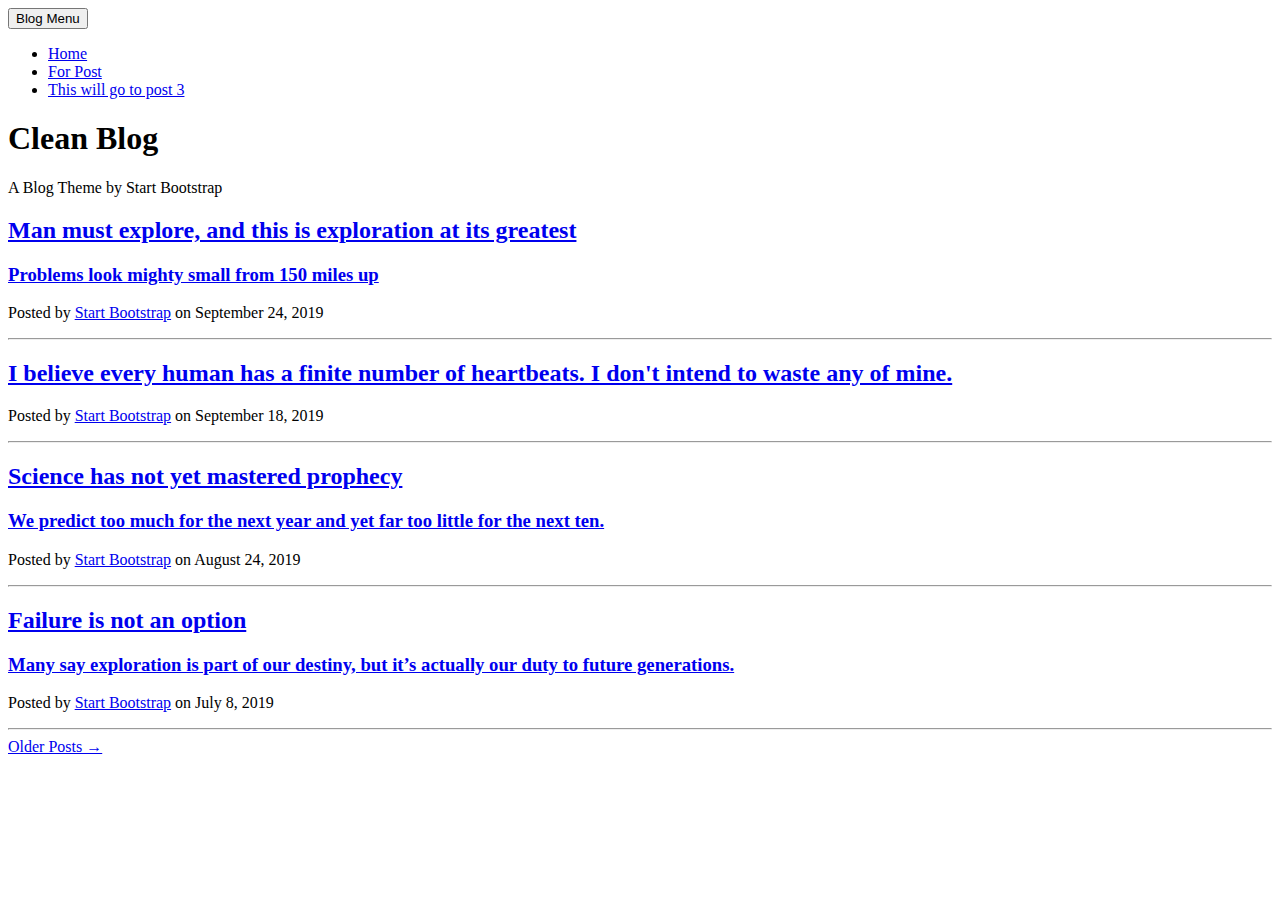
==== content/blog.html @ 7a7d27ae "sending up files" ====
<body>
      
      <button class="navbar-toggler navbar-toggler-right" type="button" data-toggle="collapse" data-target="#navbarResponsive" aria-controls="navbarResponsive" aria-expanded="false" aria-label="Toggle navigation">
        Blog Menu
        <i class="fas fa-bars"></i>
      </button>
      <div class="collapse navbar-collapse" id="navbarResponsive">
        <ul class="navbar-nav ml-auto">
          <li class="nav-item">
            <a class="nav-link" href="index.html">Home</a>
          </li>
          <li class="nav-item">
            <a class="nav-link" href="about.html">For Post</a>
          </li>
          <li class="nav-item">
            <a class="nav-link" href="post.html">This will go to post 3</a>
          </li>
        </ul>
      </div>
    </div>
  </nav>

  <!-- Page Header -->
  <header class="masthead" style="background-image: url('img/home-bg.jpg')">
    <div class="overlay"></div>
    <div class="container">
      <div class="row">
        <div class="col-lg-8 col-md-10 mx-auto">
          <div class="site-heading">
            <h1>Clean Blog</h1>
            <span class="subheading">A Blog Theme by Start Bootstrap</span>
          </div>
        </div>
      </div>
    </div>
  </header>

  <!-- Main Content -->
  <div class="container">
    <div class="row">
      <div class="col-lg-8 col-md-10 mx-auto">
        <div class="post-preview">
          <a href="post.html">
            <h2 class="post-title">
              Man must explore, and this is exploration at its greatest
            </h2>
            <h3 class="post-subtitle">
              Problems look mighty small from 150 miles up
            </h3>
          </a>
          <p class="post-meta">Posted by
            <a href="#">Start Bootstrap</a>
            on September 24, 2019</p>
        </div>
        <hr>
        <div class="post-preview">
          <a href="post.html">
            <h2 class="post-title">
              I believe every human has a finite number of heartbeats. I don't intend to waste any of mine.
            </h2>
          </a>
          <p class="post-meta">Posted by
            <a href="#">Start Bootstrap</a>
            on September 18, 2019</p>
        </div>
        <hr>
        <div class="post-preview">
          <a href="post.html">
            <h2 class="post-title">
              Science has not yet mastered prophecy
            </h2>
            <h3 class="post-subtitle">
              We predict too much for the next year and yet far too little for the next ten.
            </h3>
          </a>
          <p class="post-meta">Posted by
            <a href="#">Start Bootstrap</a>
            on August 24, 2019</p>
        </div>
        <hr>
        <div class="post-preview">
          <a href="post.html">
            <h2 class="post-title">
              Failure is not an option
            </h2>
            <h3 class="post-subtitle">
              Many say exploration is part of our destiny, but it’s actually our duty to future generations.
            </h3>
          </a>
          <p class="post-meta">Posted by
            <a href="#">Start Bootstrap</a>
            on July 8, 2019</p>
        </div>
        <hr>
        <!-- Pager -->
        <div class="clearfix">
          <a class="btn btn-primary float-right" href="#">Older Posts &rarr;</a>
        </div>
      </div>
    </div>
  </div>
</body>
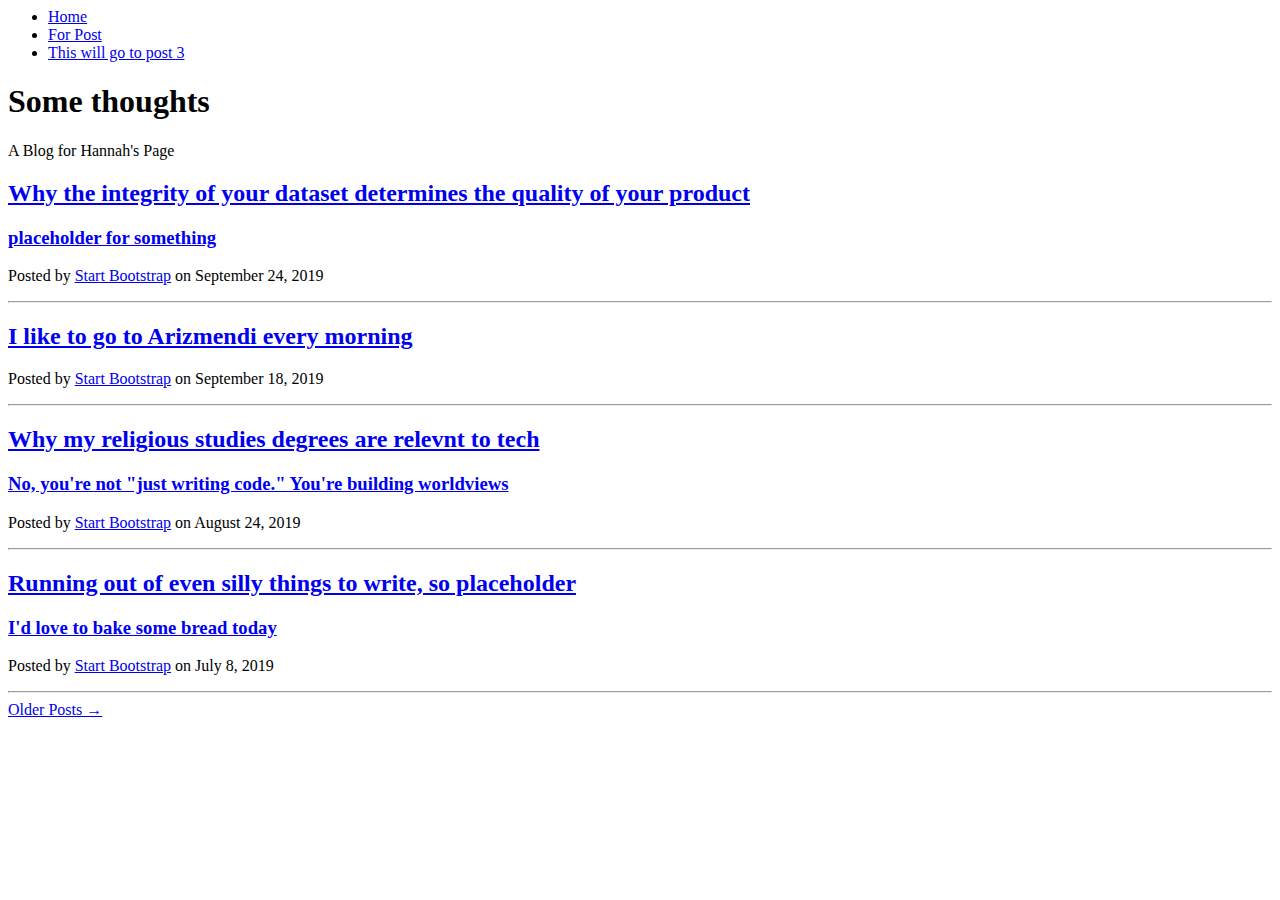
==== commit 34d5dc1c: "these changes" ====
--- a/content/blog.html
+++ b/content/blog.html
@@ -1,10 +1,10 @@
 
 <body>
       
-      <button class="navbar-toggler navbar-toggler-right" type="button" data-toggle="collapse" data-target="#navbarResponsive" aria-controls="navbarResponsive" aria-expanded="false" aria-label="Toggle navigation">
-        Blog Menu
-        <i class="fas fa-bars"></i>
-      </button>
+<!--      <button class="navbar-toggler navbar-toggler-right" type="button" data-toggle="collapse" data-target="#navbarResponsive" aria-controls="navbarResponsive" aria-expanded="false" aria-label="Toggle navigation">-->
+<!--        Blog Menu-->
+<!--        <i class="fas fa-bars"></i>-->
+<!--      </button>-->
       <div class="collapse navbar-collapse" id="navbarResponsive">
         <ul class="navbar-nav ml-auto">
           <li class="nav-item">
@@ -28,8 +28,8 @@
       <div class="row">
         <div class="col-lg-8 col-md-10 mx-auto">
           <div class="site-heading">
-            <h1>Clean Blog</h1>
-            <span class="subheading">A Blog Theme by Start Bootstrap</span>
+            <h1>Some thoughts</h1>
+            <span class="subheading">A Blog for Hannah's Page</span>
           </div>
         </div>
       </div>
@@ -43,10 +43,10 @@
         <div class="post-preview">
           <a href="post.html">
             <h2 class="post-title">
-              Man must explore, and this is exploration at its greatest
+              Why the integrity of your dataset determines the quality of your product
             </h2>
             <h3 class="post-subtitle">
-              Problems look mighty small from 150 miles up
+              placeholder for something
             </h3>
           </a>
           <p class="post-meta">Posted by
@@ -57,7 +57,7 @@
         <div class="post-preview">
           <a href="post.html">
             <h2 class="post-title">
-              I believe every human has a finite number of heartbeats. I don't intend to waste any of mine.
+             I like to go to Arizmendi every morning
             </h2>
           </a>
           <p class="post-meta">Posted by
@@ -68,10 +68,10 @@
         <div class="post-preview">
           <a href="post.html">
             <h2 class="post-title">
-              Science has not yet mastered prophecy
+              Why my religious studies degrees are relevnt to tech
             </h2>
             <h3 class="post-subtitle">
-              We predict too much for the next year and yet far too little for the next ten.
+              No, you're not "just writing code." You're building worldviews
             </h3>
           </a>
           <p class="post-meta">Posted by
@@ -82,10 +82,10 @@
         <div class="post-preview">
           <a href="post.html">
             <h2 class="post-title">
-              Failure is not an option
+              Running out of even silly things to write, so placeholder
             </h2>
             <h3 class="post-subtitle">
-              Many say exploration is part of our destiny, but it’s actually our duty to future generations.
+              I'd love to bake some bread today
             </h3>
           </a>
           <p class="post-meta">Posted by
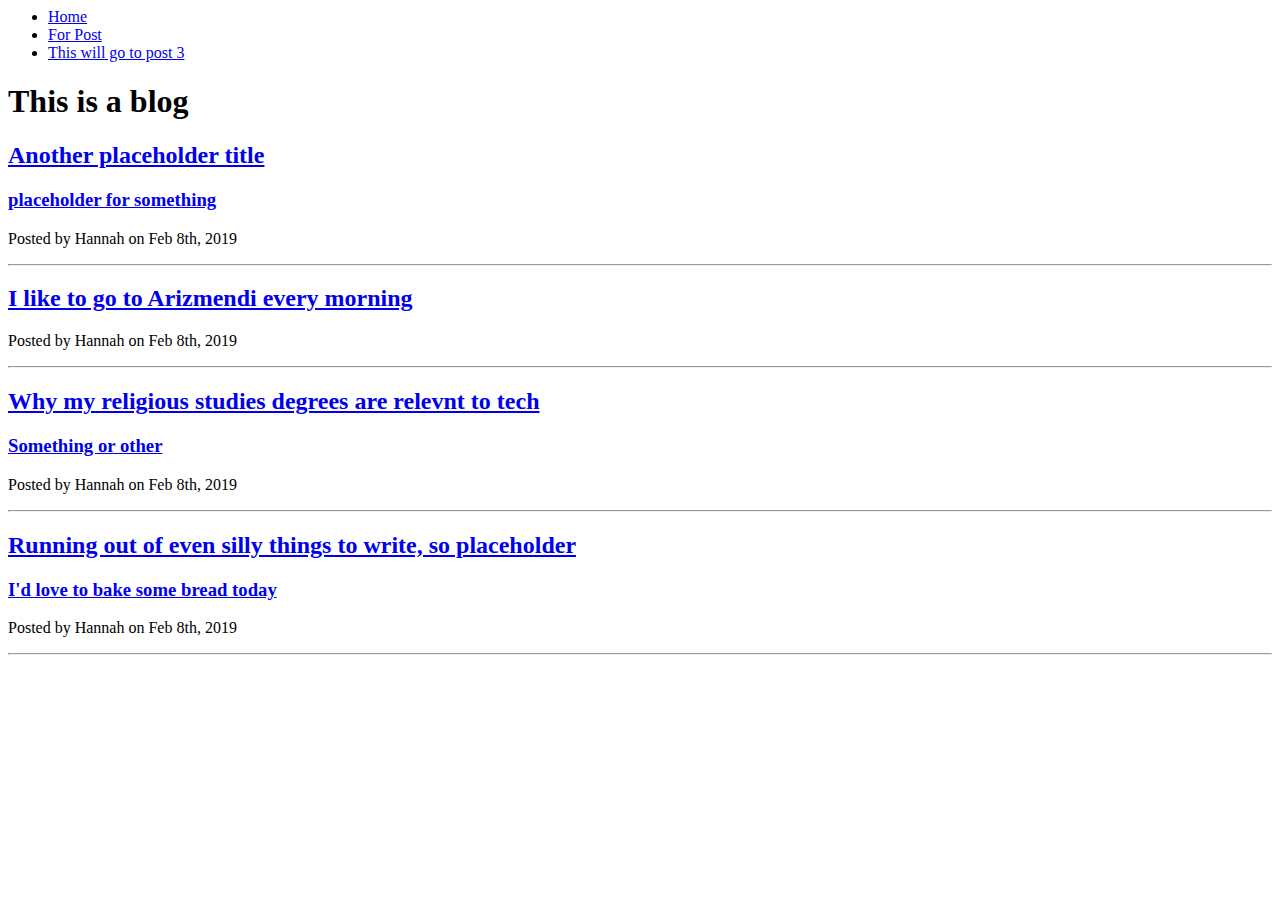
==== commit 08577e7f: "add index" ====
--- a/content/blog.html
+++ b/content/blog.html
@@ -1,7 +1,8 @@
 
 <body>
       
-<!--      <button class="navbar-toggler navbar-toggler-right" type="button" data-toggle="collapse" data-target="#navbarResponsive" aria-controls="navbarResponsive" aria-expanded="false" aria-label="Toggle navigation">-->
+<!--     Keeping this button for when I fill out the links to the blog and want to have an index
+ <button class="navbar-toggler navbar-toggler-right" type="button" data-toggle="collapse" data-target="#navbarResponsive" aria-controls="navbarResponsive" aria-expanded="false" aria-label="Toggle navigation">-->
 <!--        Blog Menu-->
 <!--        <i class="fas fa-bars"></i>-->
 <!--      </button>-->
@@ -28,8 +29,8 @@
       <div class="row">
         <div class="col-lg-8 col-md-10 mx-auto">
           <div class="site-heading">
-            <h1>Some thoughts</h1>
-            <span class="subheading">A Blog for Hannah's Page</span>
+            <h1>This is a blog</h1>
+
           </div>
         </div>
       </div>
@@ -43,15 +44,13 @@
         <div class="post-preview">
           <a href="post.html">
             <h2 class="post-title">
-              Why the integrity of your dataset determines the quality of your product
+              Another placeholder title
             </h2>
             <h3 class="post-subtitle">
               placeholder for something
             </h3>
           </a>
-          <p class="post-meta">Posted by
-            <a href="#">Start Bootstrap</a>
-            on September 24, 2019</p>
+          <p class="post-meta">Posted by Hannah on Feb 8th, 2019</p>
         </div>
         <hr>
         <div class="post-preview">
@@ -60,9 +59,7 @@
              I like to go to Arizmendi every morning
             </h2>
           </a>
-          <p class="post-meta">Posted by
-            <a href="#">Start Bootstrap</a>
-            on September 18, 2019</p>
+          <p class="post-meta">Posted by Hannah on Feb 8th, 2019</p>
         </div>
         <hr>
         <div class="post-preview">
@@ -71,12 +68,10 @@
               Why my religious studies degrees are relevnt to tech
             </h2>
             <h3 class="post-subtitle">
-              No, you're not "just writing code." You're building worldviews
+              Something or other
             </h3>
           </a>
-          <p class="post-meta">Posted by
-            <a href="#">Start Bootstrap</a>
-            on August 24, 2019</p>
+          <p class="post-meta">Posted by Hannah on Feb 8th, 2019</p>
         </div>
         <hr>
         <div class="post-preview">
@@ -88,15 +83,13 @@
               I'd love to bake some bread today
             </h3>
           </a>
-          <p class="post-meta">Posted by
-            <a href="#">Start Bootstrap</a>
-            on July 8, 2019</p>
+          <p class="post-meta">Posted by Hannah on Feb 8th, 2019</p>
         </div>
         <hr>
         <!-- Pager -->
-        <div class="clearfix">
-          <a class="btn btn-primary float-right" href="#">Older Posts &rarr;</a>
-        </div>
+<!--        <div class="clearfix">-->
+<!--          <a class="btn btn-primary float-right" href="#">Older Posts &rarr;</a>-->
+<!--        </div>-->
       </div>
     </div>
   </div>
